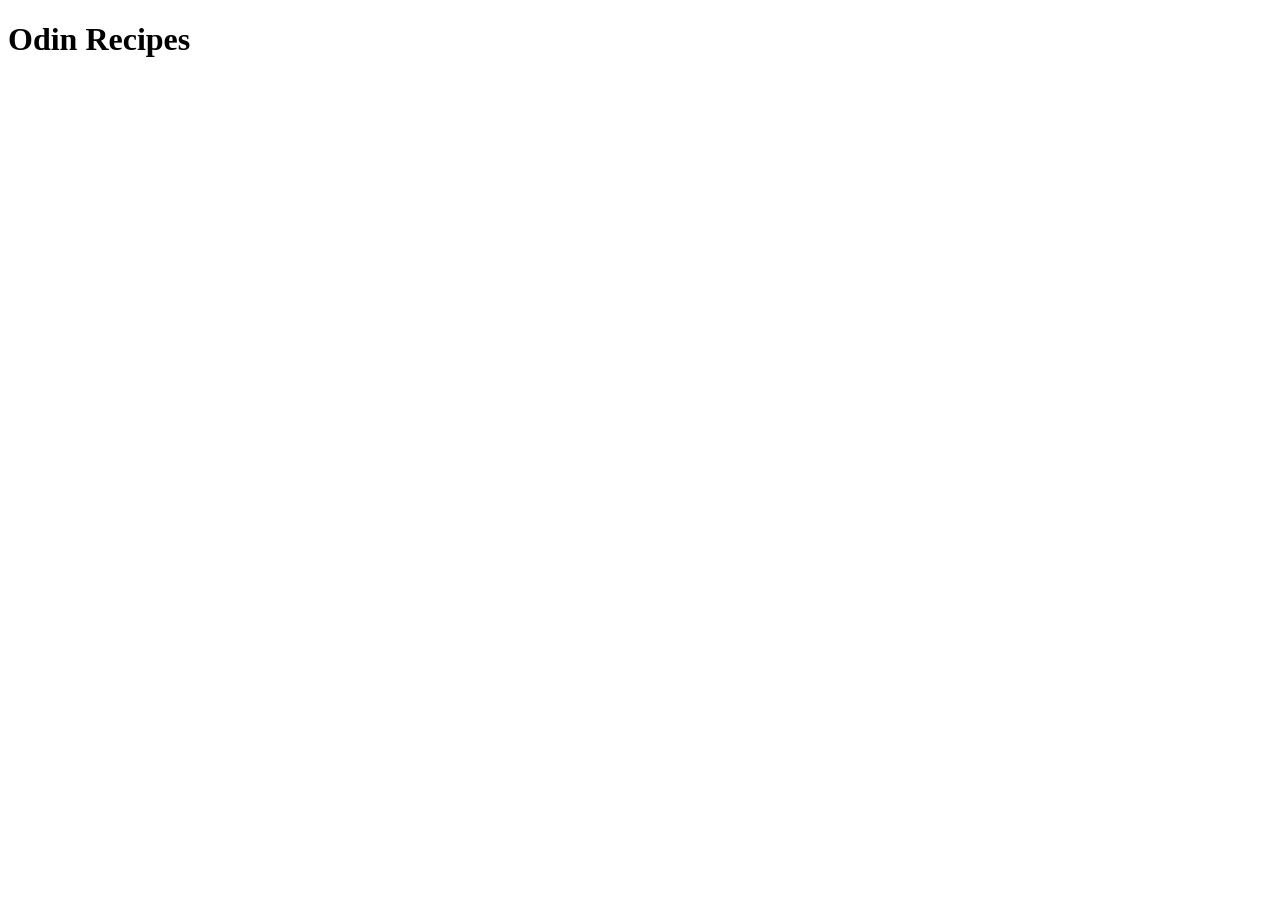
==== index.html @ 753e5019 "Add index.html and h1 heading" ====
<!DOCTYPE html>
<html lang="en">
<head>
    <meta charset="UTF-8">
    <meta name="viewport" content="width=device-width, initial-scale=1.0">
    <title>Odin Recipes</title>
</head>
<body>
    <h1>Odin Recipes</h1>
</body>
</html>
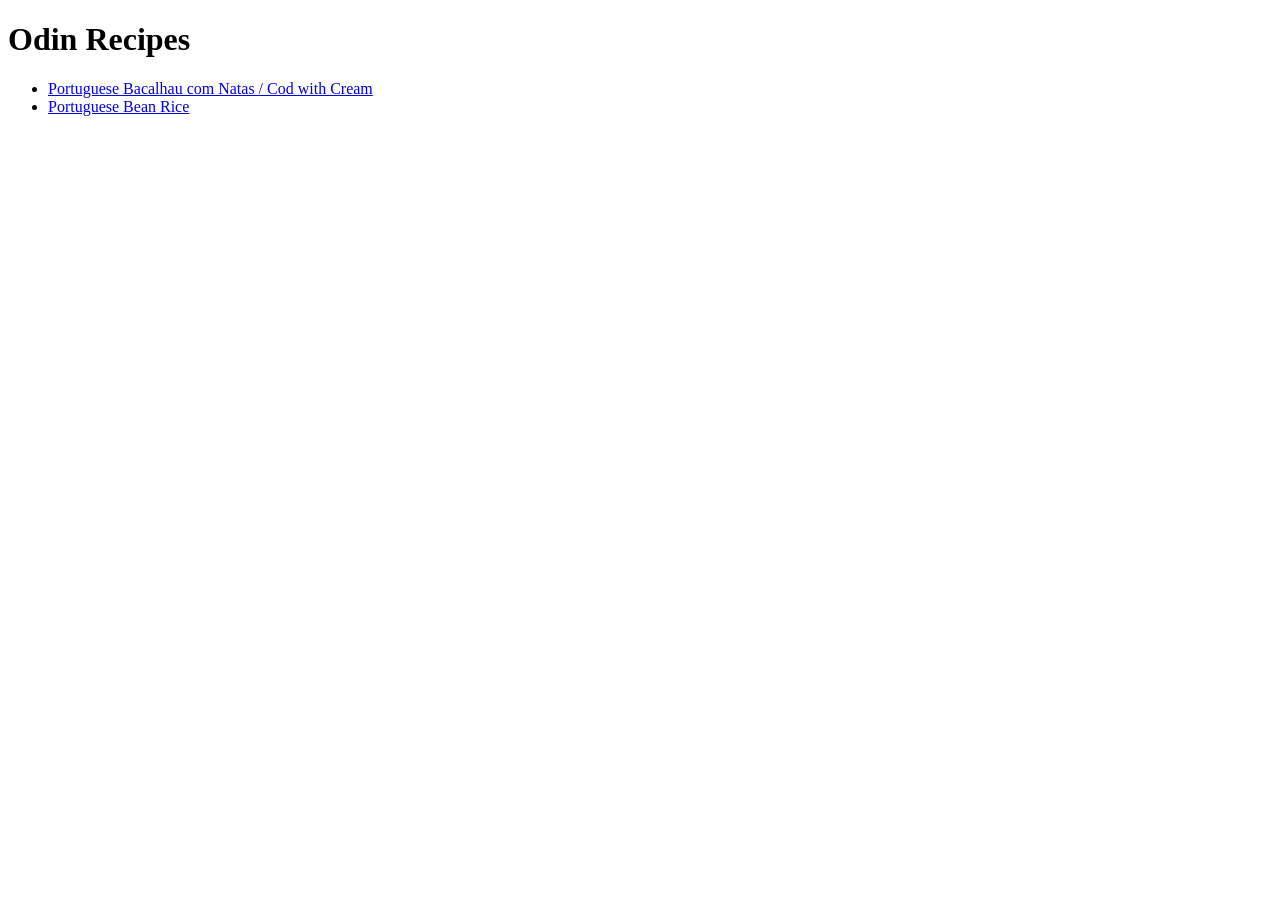
==== commit b1aa10d6: "Add recipe 2 with image+content and homepage link" ====
--- a/index.html
+++ b/index.html
@@ -7,5 +7,10 @@
 </head>
 <body>
     <h1>Odin Recipes</h1>
+    <ul>
+        <li><a href="recipes/codcream.html">Portuguese Bacalhau com Natas / Cod with Cream</a></li>
+        <li><a href="recipes/beanrice.html">Portuguese Bean Rice</a></li>
+    </ul>
+
 </body>
 </html>
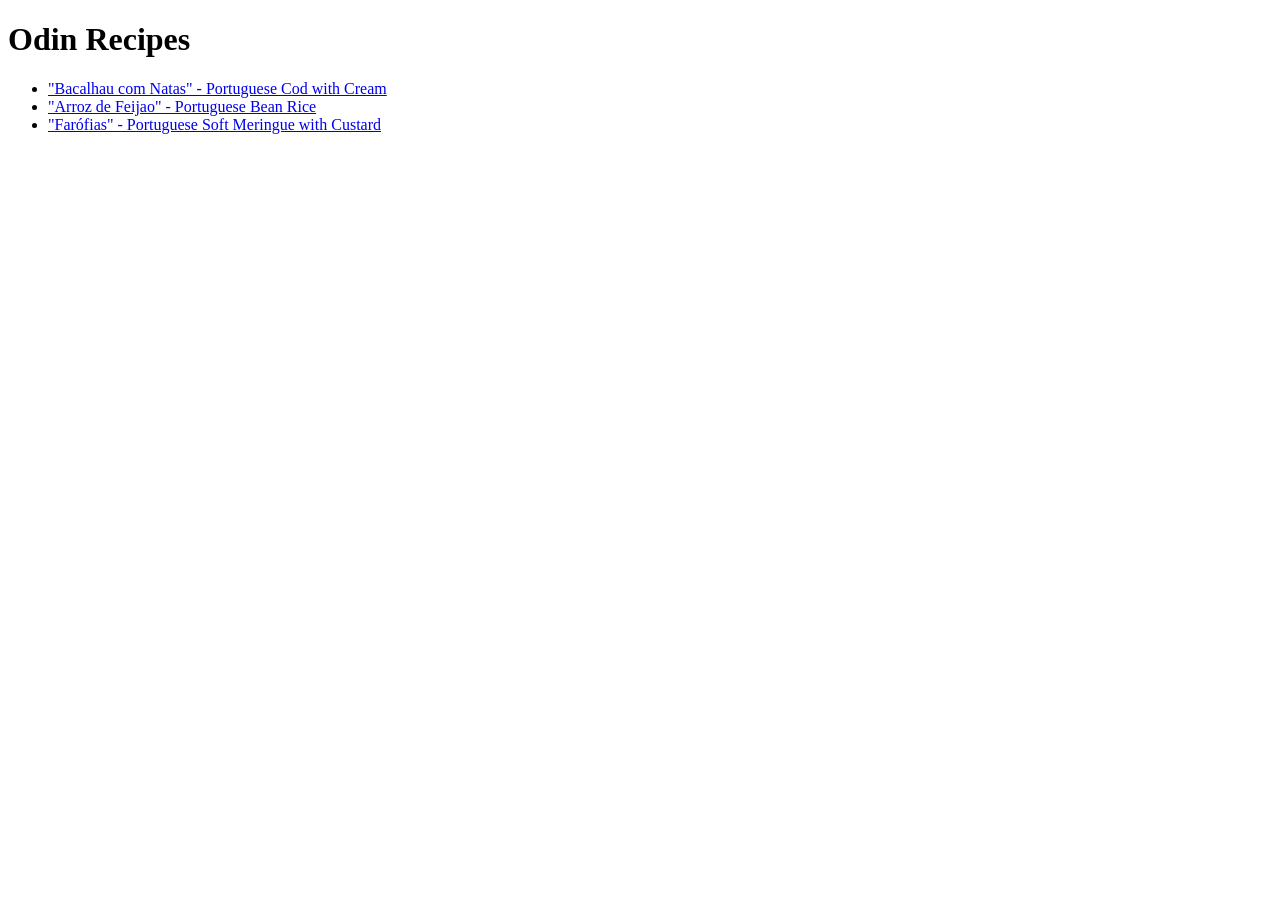
==== commit b05c86a4: "Add recipe 3 + small fixes on recipe 1 and 2" ====
--- a/index.html
+++ b/index.html
@@ -8,9 +8,9 @@
 <body>
     <h1>Odin Recipes</h1>
     <ul>
-        <li><a href="recipes/codcream.html">Portuguese Bacalhau com Natas / Cod with Cream</a></li>
-        <li><a href="recipes/beanrice.html">Portuguese Bean Rice</a></li>
+        <li><a href="recipes/codcream.html">"Bacalhau com Natas" - Portuguese Cod with Cream</a></li>
+        <li><a href="recipes/beanrice.html">"Arroz de Feijao" - Portuguese Bean Rice</a></li>
+        <li><a href="recipes/farofias.html">"Farófias" - Portuguese Soft Meringue with Custard</a></li>
     </ul>
-
 </body>
 </html>
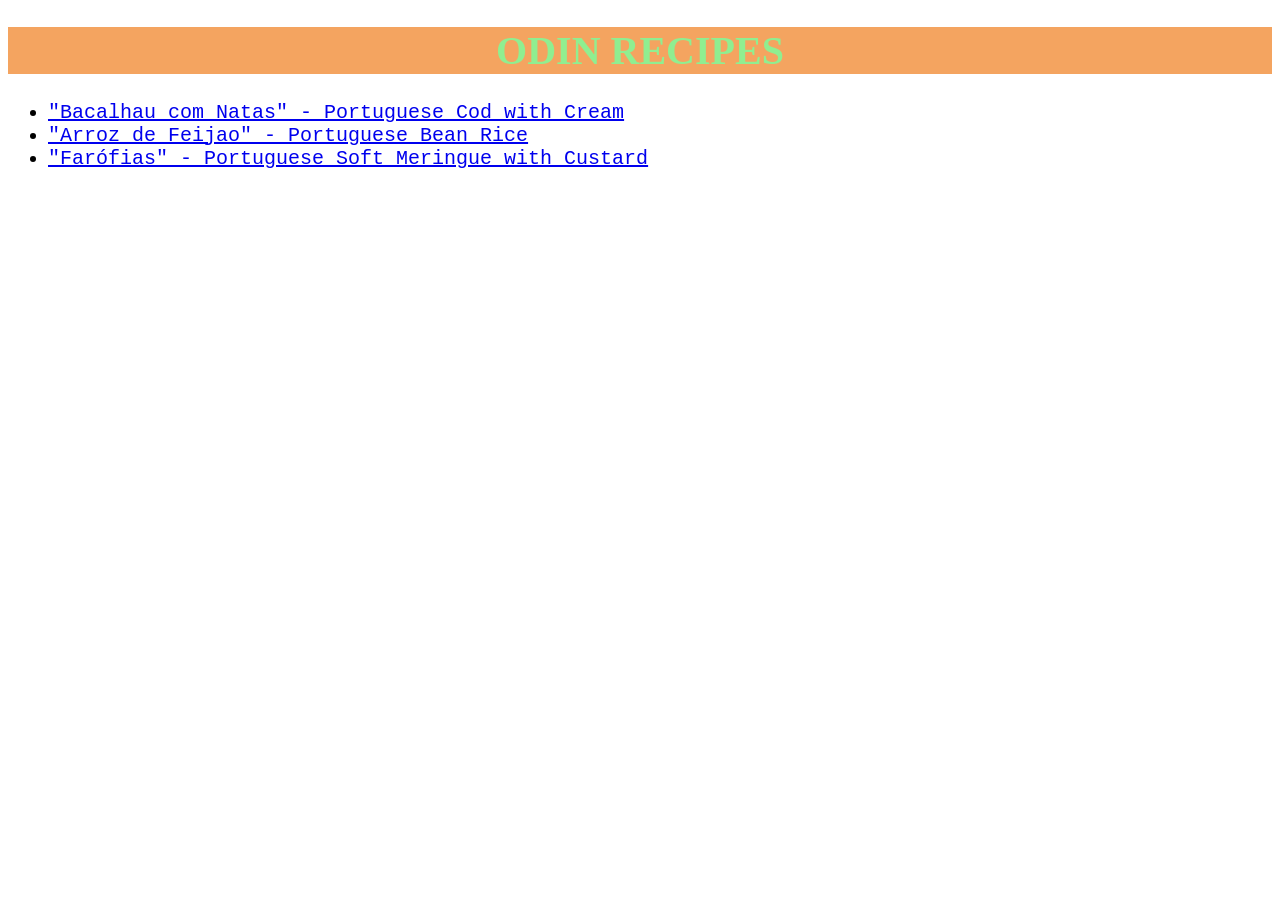
==== commit 16b80cda: "Add simple CSS stylesheet to home" ====
--- a/index.html
+++ b/index.html
@@ -4,9 +4,10 @@
     <meta charset="UTF-8">
     <meta name="viewport" content="width=device-width, initial-scale=1.0">
     <title>Odin Recipes</title>
+    <link rel="stylesheet" href="style.css">
 </head>
 <body>
-    <h1>Odin Recipes</h1>
+    <h1 class="title">Odin Recipes</h1>
     <ul>
         <li><a href="recipes/codcream.html">"Bacalhau com Natas" - Portuguese Cod with Cream</a></li>
         <li><a href="recipes/beanrice.html">"Arroz de Feijao" - Portuguese Bean Rice</a></li>
--- a/style.css
+++ b/style.css
@@ -0,0 +1,14 @@
+body {
+    font-family: 'Courier New', Courier, monospace;
+    font-size: 20px;
+}
+
+.title {
+    background-color: sandybrown;
+    color: lightgreen;
+    font-family: 'Brush Script MT', cursive;
+    font-size: 40px;
+    text-align: center;
+    text-transform: uppercase;
+}
+
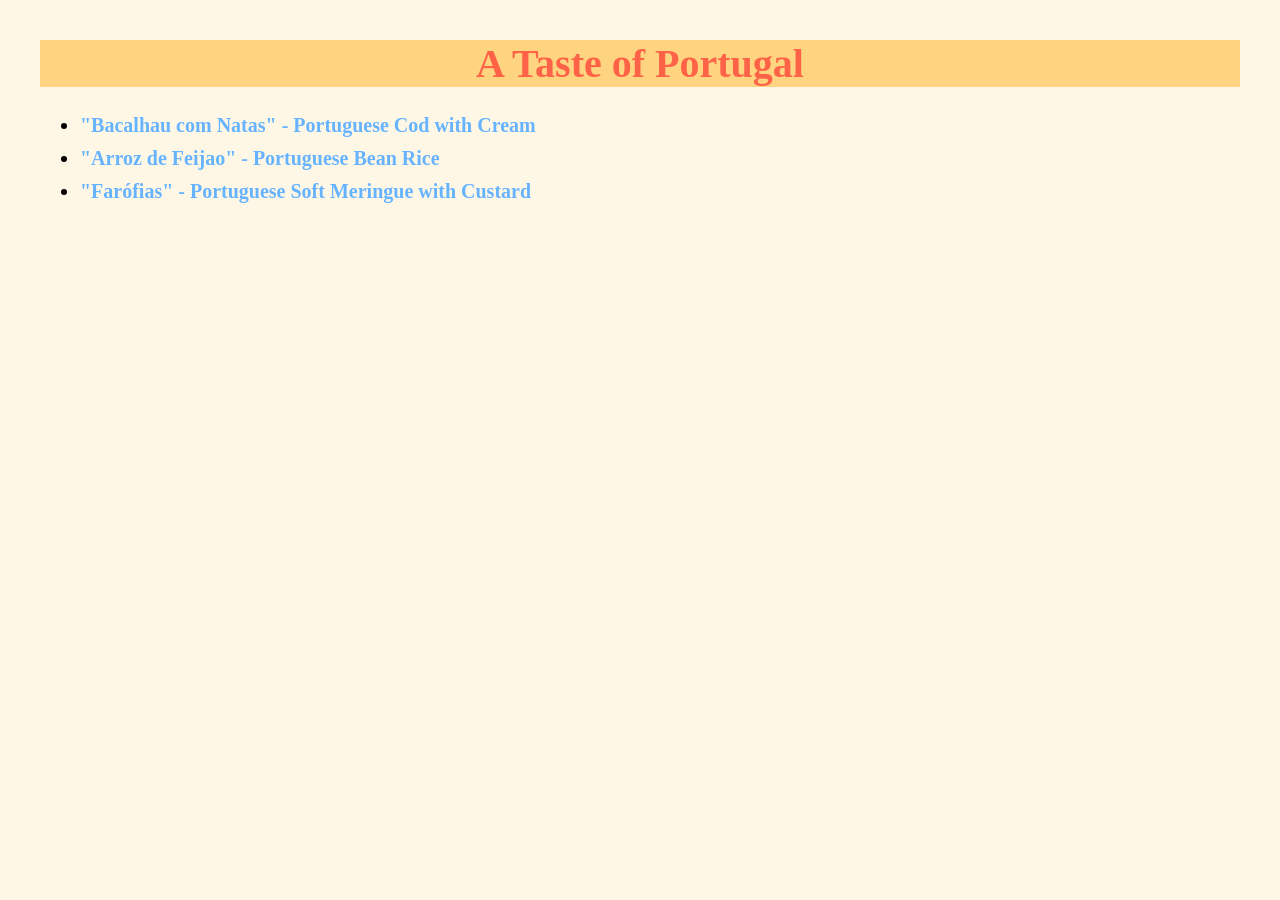
==== commit 233609ec: "Add CSS styling to all subpages" ====
--- a/index.html
+++ b/index.html
@@ -3,11 +3,11 @@
 <head>
     <meta charset="UTF-8">
     <meta name="viewport" content="width=device-width, initial-scale=1.0">
-    <title>Odin Recipes</title>
+    <title>A Taste of Portugal</title>
     <link rel="stylesheet" href="style.css">
 </head>
 <body>
-    <h1 class="title">Odin Recipes</h1>
+    <h1 class="title">A Taste of Portugal</h1>
     <ul>
         <li><a href="recipes/codcream.html">"Bacalhau com Natas" - Portuguese Cod with Cream</a></li>
         <li><a href="recipes/beanrice.html">"Arroz de Feijao" - Portuguese Bean Rice</a></li>
--- a/style.css
+++ b/style.css
@@ -1,14 +1,37 @@
 body {
-    font-family: 'Courier New', Courier, monospace;
+    background-color: #fff7e6;
+    font-family: 'Brush Script MT', cursive;
     font-size: 20px;
+    margin: 40px;
 }
 
 .title {
-    background-color: sandybrown;
-    color: lightgreen;
-    font-family: 'Brush Script MT', cursive;
+    background-color: #ffd480;
+    color: tomato;
     font-size: 40px;
     text-align: center;
-    text-transform: uppercase;
 }
 
+h2 {
+    text-decoration-line: underline;
+}
+
+img {
+    border-style: dashed;
+    margin: 0 auto;
+    display: block;
+}
+
+li {
+    padding-bottom: 10px;
+}
+
+a {
+  color: #66b3ff;  font-weight: bold;
+  text-decoration-line: none;
+}
+
+a:hover {
+  background-color: gainsboro;
+}
+
